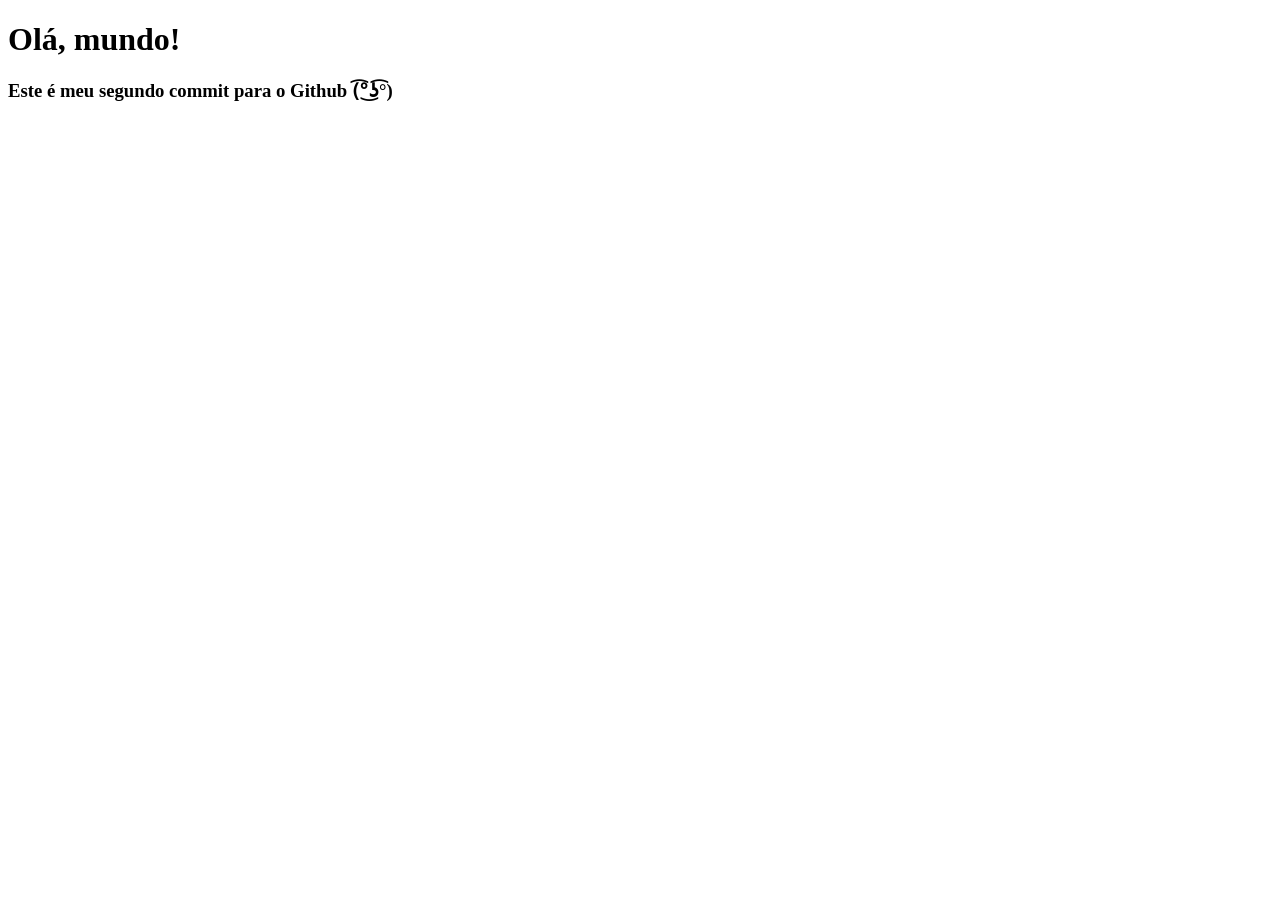
==== test-de-commit2.html @ 872e26b8 "Meu segundo commit" ====
<!DOCTYPE html>
<html lang="ptbr">
<head>
    <meta charset="UTF-8">
    <meta name="viewport" content="width=device-width, initial-scale=1.0">
    <title>Document</title>
</head>
<body>
    <h1>Olá, mundo!</h1>
    <h3>Este é meu segundo commit para o Github (͡°͜ʖ͡°)</h3>
</body>
</html>
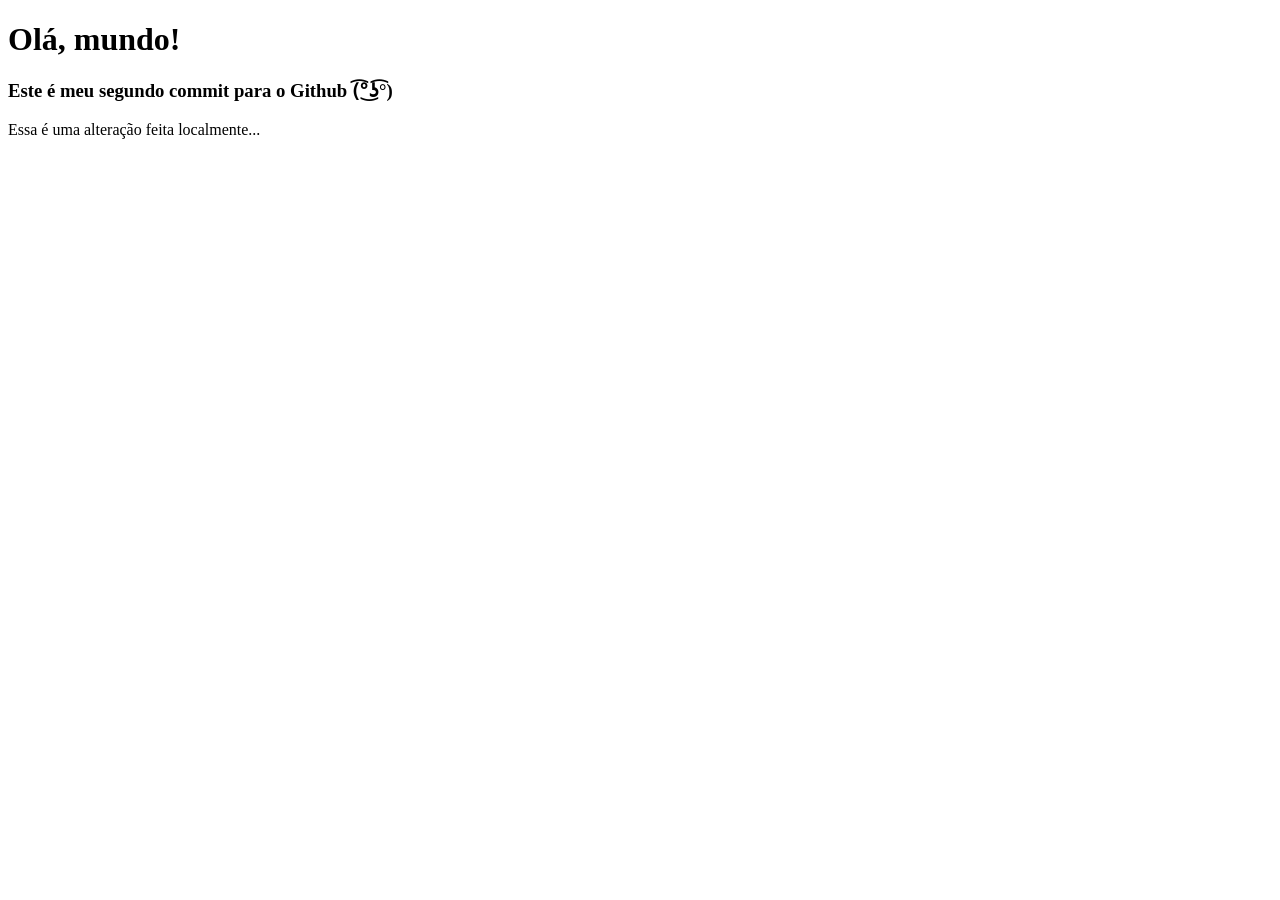
==== commit 4a485b32: "feita uma alteração local" ====
--- a/test-de-commit2.html
+++ b/test-de-commit2.html
@@ -8,5 +8,6 @@
 <body>
     <h1>Olá, mundo!</h1>
     <h3>Este é meu segundo commit para o Github (͡°͜ʖ͡°)</h3>
+     <p>Essa é uma alteração feita localmente...</p>
 </body>
 </html>
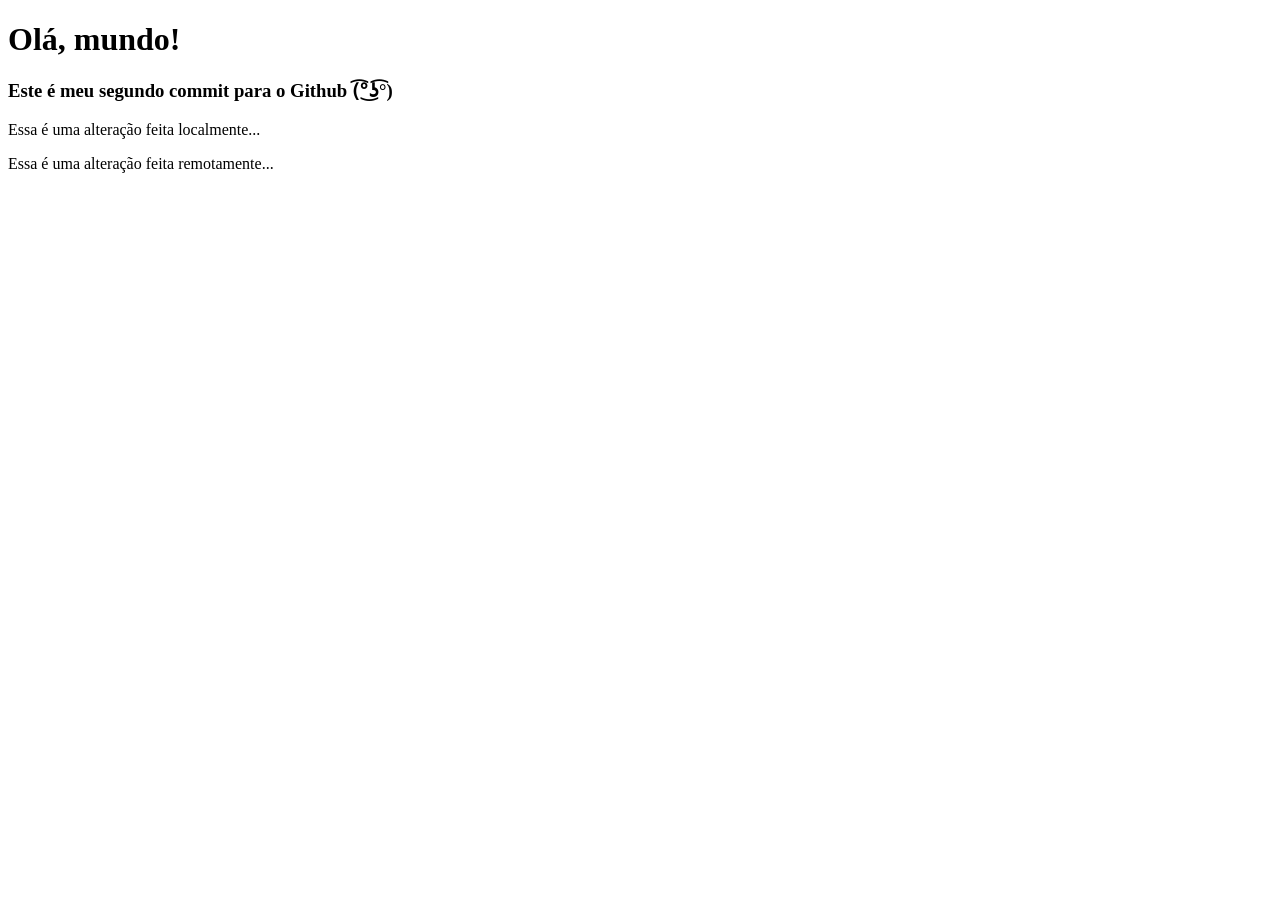
==== commit 2f1a85a2: "Update test-de-commit2.html" ====
--- a/test-de-commit2.html
+++ b/test-de-commit2.html
@@ -9,5 +9,6 @@
     <h1>Olá, mundo!</h1>
     <h3>Este é meu segundo commit para o Github (͡°͜ʖ͡°)</h3>
      <p>Essa é uma alteração feita localmente...</p>
+     <p>Essa é uma alteração feita remotamente...</p>
 </body>
-</html>+</html>
